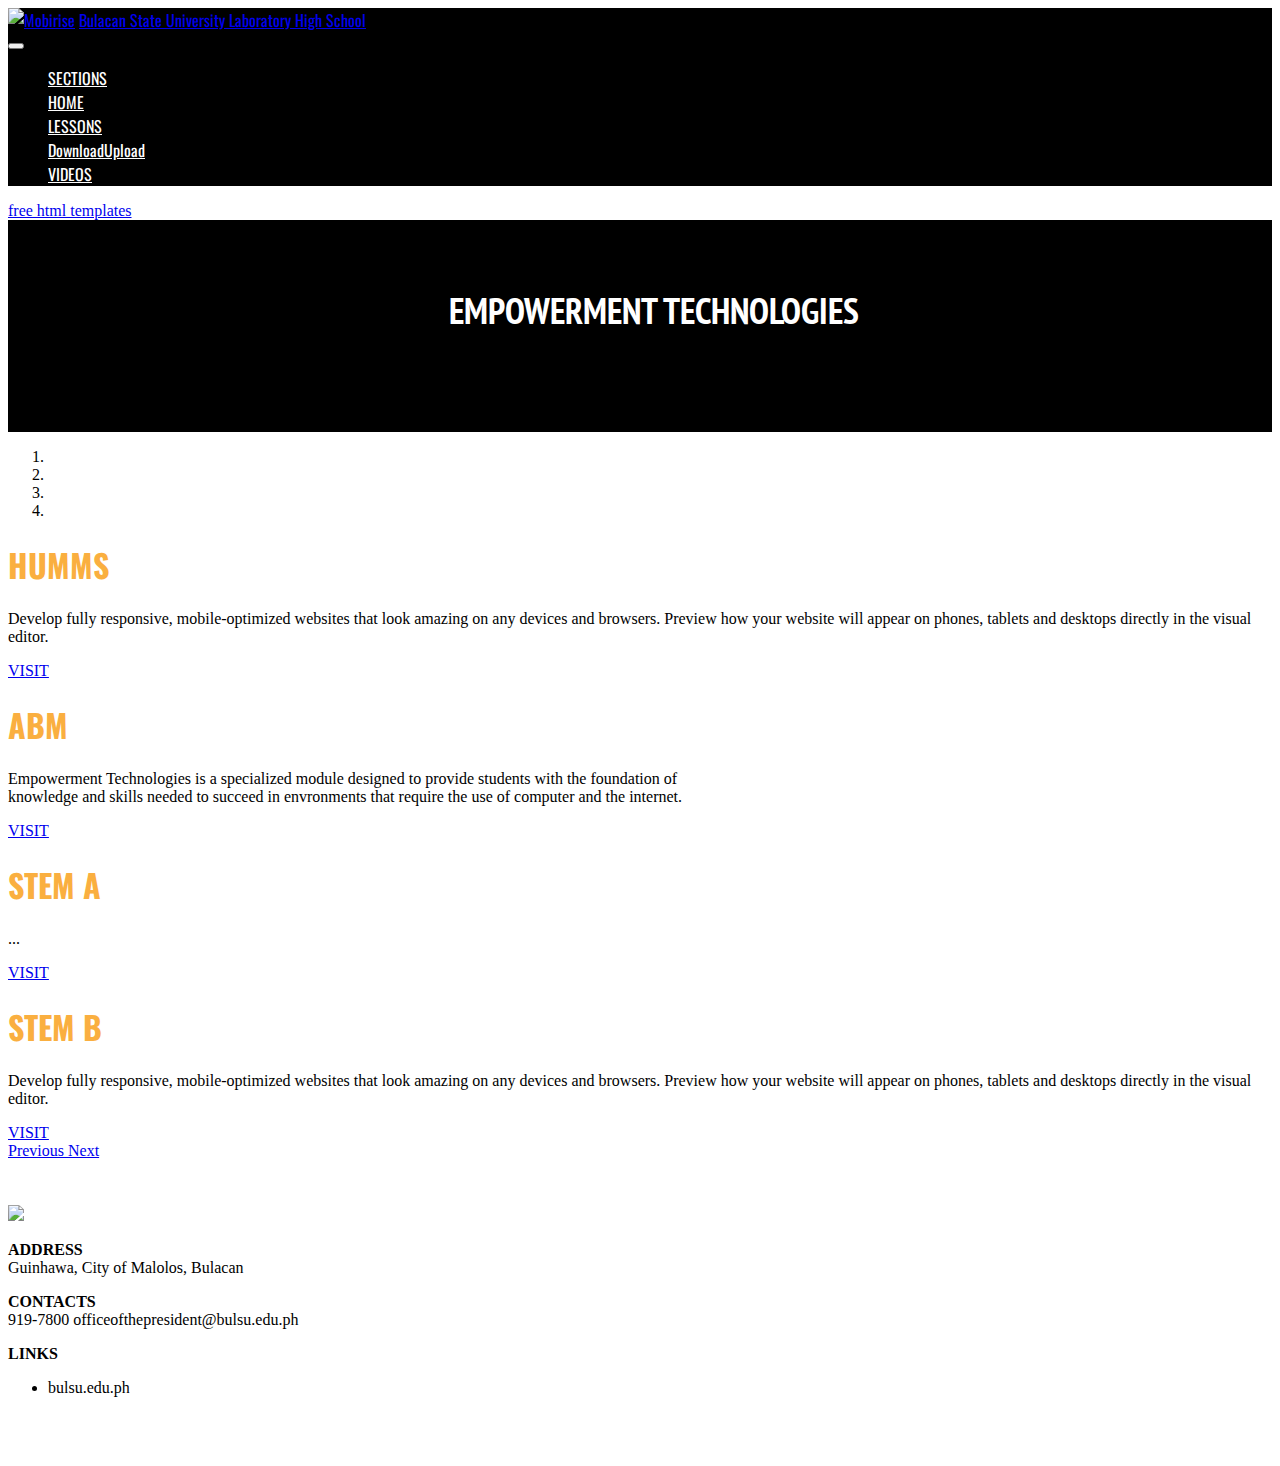
==== index.html @ 4edf2caa "create github pages" ====
<!DOCTYPE html>
<html >
<head>
  <!-- Site made with Mobirise Website Builder v4.8.1, https://mobirise.com -->
  <meta charset="UTF-8">
  <meta http-equiv="X-UA-Compatible" content="IE=edge">
  <meta name="generator" content="Mobirise v4.8.1, mobirise.com">
  <meta name="viewport" content="width=device-width, initial-scale=1, minimum-scale=1">
  <link rel="shortcut icon" href="assets/images/picture5-130x128.png" type="image/x-icon">
  <meta name="description" content="">
  <title>Home</title>
  <link rel="stylesheet" href="https://fonts.googleapis.com/css?family=Roboto:700,400&subset=cyrillic,latin,greek,vietnamese">
  <link rel="stylesheet" href="assets/web/assets/mobirise-icons/mobirise-icons.css">
  <link rel="stylesheet" href="assets/bootstrap/css/bootstrap.min.css">
  <link rel="stylesheet" href="assets/mobirise/css/style.css">
  <link rel="stylesheet" href="assets/dropdown-menu/style.css">
  <link rel="stylesheet" href="assets/mobirise-slider/style.css">
  <link rel="stylesheet" href="assets/mobirise/css/mbr-additional.css" type="text/css">
  
  
  
</head>
<body>
  <section id="dropdown-menu-2btn-1" data-rv-view="0">

    <nav class="navbar navbar-dropdown transparent navbar-fixed-top bg-color">

        <div class="container">

            <div class="navbar-brand">
                <a href="http://bulsu.edu.ph" class="navbar-logo"><img src="assets/images/picture5-130x128.png" alt="Mobirise"></a>
                <a class="text-white" href="index.html">Bulacan State University Laboratory High School</a>
            </div>

            <button class="navbar-toggler pull-xs-right hidden-md-up" type="button" data-toggle="collapse" data-target="#exCollapsingNavbar">
                <div class="hamburger-icon"></div>
            </button>

            <ul class="nav-dropdown collapse pull-xs-right navbar-toggleable-sm nav navbar-nav" id="exCollapsingNavbar"><li class="nav-item dropdown"><a class="nav-link link" href="page1.html" aria-expanded="false"><span class="mbri-menu mbr-iconfont mbr-iconfont-btn"></span>SECTIONS</a></li><li class="nav-item"><a class="nav-link link" href="index.html" aria-expanded="false"><span class="mbri-home mbr-iconfont mbr-iconfont-btn"></span>HOME</a></li><li class="nav-item dropdown"><a class="nav-link link dropdown-toggle" href="https://mobirise.com/" data-toggle="dropdown-submenu" aria-expanded="false"><span class="mbri-down mbr-iconfont mbr-iconfont-btn"></span>LESSONS</a><div class="dropdown-menu"><a class="dropdown-item" href="page6.html">Download</a><a class="dropdown-item" href="https://mobirise.com/" aria-expanded="false"></a><a class="dropdown-item" href="https://mobirise.com/" aria-expanded="false"></a><a class="dropdown-item" href="page7.html" aria-expanded="true">Upload</a></div></li><li class="nav-item"><a class="nav-link link" href="index.html" aria-expanded="false"><span class="mbri-desktop mbr-iconfont mbr-iconfont-btn"></span>VIDEOS</a></li></ul>

        </div>

    </nav>

</section>

<section class="engine"><a href="https://mobiri.se/v">free html templates</a></section><section class="mbr-section mbr-section--relative mbr-section--fixed-size mbr-after-navbar" id="content5-28" data-rv-view="2" style="background-color: rgb(0, 0, 0);">
    
    <div class="mbr-section__container container mbr-section__container--isolated" style="padding-top: 31px; padding-bottom: 62px;">
        <div class="mbr-header mbr-header--wysiwyg row">
            <div class="col-sm-8 col-sm-offset-2">
                <h3 class="mbr-header__text">&nbsp; &nbsp; EMPOWERMENT TECHNOLOGIES</h3>
                
            </div>
        </div>
    </div>
    
    
</section>

<section class="mbr-slider mbr-section mbr-section--no-padding carousel slide" data-ride="carousel" data-wrap="true" data-interval="5000" id="slider-2" data-rv-view="5" style="background-color: rgb(255, 255, 255);">
    <div class="mbr-section__container">
        <div>
            <ol class="carousel-indicators">
                <li data-app-prevent-settings="" data-target="#slider-2" class="active" data-slide-to="0"></li><li data-app-prevent-settings="" data-target="#slider-2" data-slide-to="1"></li><li data-app-prevent-settings="" data-target="#slider-2" data-slide-to="2"></li><li data-app-prevent-settings="" data-target="#slider-2" data-slide-to="3"></li>
            </ol>
            <div class="carousel-inner" role="listbox">
                <div class="mbr-box mbr-section mbr-section--relative mbr-section--fixed-size mbr-section--bg-adapted item dark center mbr-section--full-height active" style="background-image: url(assets/images/microprocessor-chip-in-circuit-board-85757306-596fa28e6f53ba0011f9135c-768x576.jpg);">
                    <div class="mbr-box__magnet mbr-box__magnet--center-right mbr-box__magnet--sm-padding">
                    <div class="mbr-overlay"></div>                        
                        <div class=" container">
                            
                            <div class="row">
                                <div class=" col-md-6 col-md-offset-5">  

                                <div class="mbr-hero">
                                    <h1 class="mbr-hero__text">HUMMS</h1>

                                    <p class="mbr-hero__subtext">Develop fully responsive, mobile-optimized websites that look amazing on any devices and browsers. Preview how your website will appear on phones, tablets and desktops directly in the visual editor.</p>
                                </div>
                                <div class="mbr-buttons btn-inverse mbr-buttons--left mbr-buttons--right"><a class="mbr-buttons__btn btn btn-lg btn-danger" href="page1.html">VISIT</a> </div>
                                </div>
                            </div>
                        </div>
                    </div>
                </div><div class="mbr-box mbr-section mbr-section--relative mbr-section--fixed-size mbr-section--bg-adapted item dark center mbr-section--full-height" style="background-image: url(assets/images/mbr-1920x1280.jpg);">
                    <div class="mbr-box__magnet mbr-box__magnet--center-left mbr-box__magnet--sm-padding">
                    <div class="mbr-overlay"></div>                        
                        <div class=" container">
                            
                            <div class="row">
                                <div class=" col-md-offset-1 col-md-6">  

                                <div class="mbr-hero">
                                    <h1 class="mbr-hero__text">ABM</h1>

                                    <p class="mbr-hero__subtext">Empowerment Technologies is a specialized module designed to provide students with the foundation of <br>knowledge and skills needed to succeed in envronments that require the use of computer and the internet.</p>
                                </div>
                                <div class="mbr-buttons btn-inverse mbr-buttons--left"><a class="mbr-buttons__btn btn btn-lg btn-danger" href="page6.html">VISIT</a> </div>
                                </div>
                            </div>
                        </div>
                    </div>
                </div><div class="mbr-box mbr-section mbr-section--relative mbr-section--fixed-size mbr-section--bg-adapted item dark center mbr-section--full-height" style="background-image: url(assets/images/mbr-1-1920x1920.jpg);">
                    <div class="mbr-box__magnet mbr-box__magnet--center-center mbr-box__magnet--sm-padding">
                    <div class="mbr-overlay"></div>                        
                        <div class=" container">
                            
                            <div class="row">
                                <div class=" col-md-8 col-md-offset-2">  

                                <div class="mbr-hero">
                                    <h1 class="mbr-hero__text">STEM A</h1>

                                    <p class="mbr-hero__subtext">...</p>
                                </div>
                                <div class="mbr-buttons btn-inverse mbr-buttons--center"><a class="mbr-buttons__btn btn btn-lg btn-danger" href="https://mobirise.com">VISIT</a> </div>
                                </div>
                            </div>
                        </div>
                    </div>
                </div><div class="mbr-box mbr-section mbr-section--relative mbr-section--fixed-size mbr-section--bg-adapted item dark center mbr-section--full-height" style="background-image: url(assets/images/img1-1534x812.jpg);">
                    <div class="mbr-box__magnet mbr-box__magnet--center-right mbr-box__magnet--sm-padding">
                    <div class="mbr-overlay"></div>                        
                        <div class=" container">
                            
                            <div class="row">
                                <div class=" col-md-6 col-md-offset-5">  

                                <div class="mbr-hero">
                                    <h1 class="mbr-hero__text">STEM B</h1>

                                    <p class="mbr-hero__subtext">Develop fully responsive, mobile-optimized websites that look amazing on any devices and browsers. Preview how your website will appear on phones, tablets and desktops directly in the visual editor.</p>
                                </div>
                                <div class="mbr-buttons btn-inverse mbr-buttons--left mbr-buttons--right"><a class="mbr-buttons__btn btn btn-lg btn-danger" href="page1.html">VISIT</a> </div>
                                </div>
                            </div>
                        </div>
                    </div>
                </div>
            </div>
            
            <a data-app-prevent-settings="" class="left carousel-control" role="button" data-slide="prev" href="#slider-2">
                <span class="glyphicon glyphicon-menu-left" aria-hidden="true"></span>
                <span class="sr-only">Previous</span>
            </a>
            <a data-app-prevent-settings="" class="right carousel-control" role="button" data-slide="next" href="#slider-2">
                <span class="glyphicon glyphicon-menu-right" aria-hidden="true"></span>
                <span class="sr-only">Next</span>
            </a>
        </div>
    </div>
</section>

<section class="mbr-section mbr-section--relative mbr-section--fixed-size mbr-parallax-background" id="contacts1-m" data-rv-view="20" style="background-image: url(assets/images/computer-hd-wallpaper-hd-full-size-download-3d-1920x1200.jpg);">
    <div class="mbr-overlay" style="background-color: rgb(0, 0, 0); opacity: 0;"></div>
    <div class="mbr-section__container container">
        <div class="mbr-contacts mbr-contacts--wysiwyg row" style="padding-top: 45px; padding-bottom: 45px;">
            <div class="col-sm-4">
                <div><img src="assets/images/picture5-168x166.png" class="mbr-contacts__img mbr-contacts__img--left"></div>
            </div>
            <div class="col-sm-8">
                <div class="row">
                    <div class="col-sm-4">
                        <p class="mbr-contacts__text"><strong>ADDRESS</strong><br>Guinhawa, City of Malolos, Bulacan<br></p>
                    </div>
                    <div class="col-sm-4">
                        <p class="mbr-contacts__text"><strong>CONTACTS</strong><br>919-7800    officeofthepresident@bulsu.edu.ph<br></p>
                    </div>
                    <div class="col-sm-4"><p class="mbr-contacts__text"><strong>LINKS</strong></p><ul class="mbr-contacts__list"><li>bulsu.edu.ph</li></ul></div>
                </div>
            </div>
        </div>
    </div>
</section>


  <script src="assets/web/assets/jquery/jquery.min.js"></script>
  <script src="assets/bootstrap/js/bootstrap.min.js"></script>
  <script src="assets/smooth-scroll/smooth-scroll.js"></script>
  <script src="assets/bootstrap-carousel-swipe/bootstrap-carousel-swipe.js"></script>
  <script src="assets/jarallax/jarallax.js"></script>
  <script src="assets/mobirise/js/script.js"></script>
  <script src="assets/dropdown-menu/script.js"></script>
  
  
</body>
</html>
---- assets/mobirise/css/mbr-additional.css ----
@import url(https://fonts.googleapis.com/css?family=Oswald:400,300,700);
@import url(https://fonts.googleapis.com/css?family=PT+Sans+Narrow:400,700);
@import url(https://fonts.googleapis.com/css?family=Yanone+Kaffeesatz:400,300,700);




#dropdown-menu-2btn-1 .hide-buttons [data-button] {
  display: none !important;
}
#dropdown-menu-2btn-1 .navbar-brand a {
  font-family: 'Oswald', sans-serif;
}
#dropdown-menu-2btn-1 .nav .link,
#dropdown-menu-2btn-1 .dropdown-item {
  font-size: 1em;
  color: #ffffff;
  font-family: 'Oswald', sans-serif;
}
#dropdown-menu-2btn-1 .navbar,
#dropdown-menu-2btn-1 .dropdown-menu {
  background: #000000;
}
#dropdown-menu-2btn-1 .dropdown-menu .dropdown-toggle[aria-expanded="true"],
#dropdown-menu-2btn-1 .dropdown-menu a:hover,
#dropdown-menu-2btn-1 .dropdown-menu a:focus {
  background: #000000;
}
#dropdown-menu-2btn-1 .navbar-toggler {
  color: #ffffff;
}
#content5-28 .mbr-header .mbr-header__text {
  text-align: center;
  color: #ffffff;
  font-family: 'PT Sans Narrow', sans-serif;
  font-size: 36px;
}
#content5-28 .mbr-header .mbr-header__subtext {
  text-align: center;
  color: #fff;
}
#content5-28 .mbr-article {
  color: #fff;
}
#slider-2 H1 {
  color: #faaf40;
  font-family: 'Oswald', sans-serif;
}



#dropdown-menu-2btn-b .hide-buttons [data-button] {
  display: none !important;
}
#dropdown-menu-2btn-b .navbar-brand a {
  font-family: 'Oswald', sans-serif;
}
#dropdown-menu-2btn-b .nav .link,
#dropdown-menu-2btn-b .dropdown-item {
  font-size: 1em;
  color: #ffffff;
  font-family: 'Oswald', sans-serif;
}
#dropdown-menu-2btn-b .navbar,
#dropdown-menu-2btn-b .dropdown-menu {
  background: #000000;
}
#dropdown-menu-2btn-b .dropdown-menu .dropdown-toggle[aria-expanded="true"],
#dropdown-menu-2btn-b .dropdown-menu a:hover,
#dropdown-menu-2btn-b .dropdown-menu a:focus {
  background: #000000;
}
#dropdown-menu-2btn-b .navbar-toggler {
  color: #ffffff;
}
#content5-2a .mbr-header .mbr-header__text {
  text-align: center;
  color: #ffffff;
  font-family: 'PT Sans Narrow', sans-serif;
  font-size: 32px;
}
#content5-2a .mbr-header .mbr-header__subtext {
  text-align: center;
  color: #fff;
}
#content5-2a .mbr-article {
  color: #fff;
}
#content5-2a .mbr-header .mbr-header__text I {
  font-size: 36px;
}
#slider-25 H1 {
  color: #fac51c;
  font-size: 32px;
}
#slider-25 P {
  font-size: 17px;
}



#dropdown-menu-2btn-g .hide-buttons [data-button] {
  display: none !important;
}
#dropdown-menu-2btn-g .navbar-brand a {
  font-family: 'Oswald', sans-serif;
}
#dropdown-menu-2btn-g .nav .link,
#dropdown-menu-2btn-g .dropdown-item {
  font-size: 1em;
  color: #ffffff;
  font-family: 'Oswald', sans-serif;
}
#dropdown-menu-2btn-g .navbar,
#dropdown-menu-2btn-g .dropdown-menu {
  background: #000000;
}
#dropdown-menu-2btn-g .dropdown-menu .dropdown-toggle[aria-expanded="true"],
#dropdown-menu-2btn-g .dropdown-menu a:hover,
#dropdown-menu-2btn-g .dropdown-menu a:focus {
  background: #000000;
}
#dropdown-menu-2btn-g .navbar-toggler {
  color: #ffffff;
}
#content5-2e .mbr-header .mbr-header__text {
  text-align: center;
  color: #fff;
  font-size: 60px;
  font-family: 'Yanone Kaffeesatz', sans-serif;
}
#content5-2e .mbr-header .mbr-header__subtext {
  text-align: center;
  color: #fff;
}
#content5-2e .mbr-article {
  color: #fff;
}



#dropdown-menu-2btn-t .hide-buttons [data-button] {
  display: none !important;
}
#dropdown-menu-2btn-t .navbar-brand a {
  font-family: 'Oswald', sans-serif;
}
#dropdown-menu-2btn-t .nav .link,
#dropdown-menu-2btn-t .dropdown-item {
  font-size: 1em;
  color: #ffffff;
  font-family: 'Oswald', sans-serif;
}
#dropdown-menu-2btn-t .navbar,
#dropdown-menu-2btn-t .dropdown-menu {
  background: #000000;
}
#dropdown-menu-2btn-t .dropdown-menu .dropdown-toggle[aria-expanded="true"],
#dropdown-menu-2btn-t .dropdown-menu a:hover,
#dropdown-menu-2btn-t .dropdown-menu a:focus {
  background: #000000;
}
#dropdown-menu-2btn-t .navbar-toggler {
  color: #ffffff;
}
#content5-23 .mbr-header .mbr-header__text {
  text-align: center;
  color: #fff;
  font-size: 60px;
  font-family: 'Yanone Kaffeesatz', sans-serif;
}
#content5-23 .mbr-header .mbr-header__subtext {
  text-align: center;
  color: #fff;
}
#content5-23 .mbr-article {
  color: #fff;
}



#dropdown-menu-2btn-x .hide-buttons [data-button] {
  display: none !important;
}
#dropdown-menu-2btn-x .navbar-brand a {
  font-family: 'Oswald', sans-serif;
}
#dropdown-menu-2btn-x .nav .link,
#dropdown-menu-2btn-x .dropdown-item {
  font-size: 1em;
  color: #ffffff;
  font-family: 'Oswald', sans-serif;
}
#dropdown-menu-2btn-x .navbar,
#dropdown-menu-2btn-x .dropdown-menu {
  background: #000000;
}
#dropdown-menu-2btn-x .dropdown-menu .dropdown-toggle[aria-expanded="true"],
#dropdown-menu-2btn-x .dropdown-menu a:hover,
#dropdown-menu-2btn-x .dropdown-menu a:focus {
  background: #000000;
}
#dropdown-menu-2btn-x .navbar-toggler {
  color: #ffffff;
}
#content5-20 .mbr-header .mbr-header__text {
  text-align: center;
  color: #fff;
  font-size: 60px;
  font-family: 'Yanone Kaffeesatz', sans-serif;
}
#content5-20 .mbr-header .mbr-header__subtext {
  text-align: center;
  color: #fff;
}
#content5-20 .mbr-article {
  color: #fff;
}



#dropdown-menu-2btn-11 .hide-buttons [data-button] {
  display: none !important;
}
#dropdown-menu-2btn-11 .navbar-brand a {
  font-family: 'Oswald', sans-serif;
}
#dropdown-menu-2btn-11 .nav .link,
#dropdown-menu-2btn-11 .dropdown-item {
  font-size: 1em;
  color: #ffffff;
  font-family: 'Oswald', sans-serif;
}
#dropdown-menu-2btn-11 .navbar,
#dropdown-menu-2btn-11 .dropdown-menu {
  background: #000000;
}
#dropdown-menu-2btn-11 .dropdown-menu .dropdown-toggle[aria-expanded="true"],
#dropdown-menu-2btn-11 .dropdown-menu a:hover,
#dropdown-menu-2btn-11 .dropdown-menu a:focus {
  background: #000000;
}
#dropdown-menu-2btn-11 .navbar-toggler {
  color: #ffffff;
}
#content5-24 .mbr-header .mbr-header__text {
  text-align: center;
  color: #fff;
  font-size: 60px;
  font-family: 'Yanone Kaffeesatz', sans-serif;
}
#content5-24 .mbr-header .mbr-header__subtext {
  text-align: center;
  color: #fff;
}
#content5-24 .mbr-article {
  color: #fff;
}



#dropdown-menu-2btn-1s .hide-buttons [data-button] {
  display: none !important;
}
#dropdown-menu-2btn-1s .navbar-brand a {
  font-family: 'Oswald', sans-serif;
}
#dropdown-menu-2btn-1s .nav .link,
#dropdown-menu-2btn-1s .dropdown-item {
  font-size: 1em;
  color: #ffffff;
  font-family: 'Oswald', sans-serif;
}
#dropdown-menu-2btn-1s .navbar,
#dropdown-menu-2btn-1s .dropdown-menu {
  background: #000000;
}
#dropdown-menu-2btn-1s .dropdown-menu .dropdown-toggle[aria-expanded="true"],
#dropdown-menu-2btn-1s .dropdown-menu a:hover,
#dropdown-menu-2btn-1s .dropdown-menu a:focus {
  background: #000000;
}
#dropdown-menu-2btn-1s .navbar-toggler {
  color: #ffffff;
}
#msg-box2-1z .mbr-header .mbr-header__text {
  color: #ffffff;
  font-family: 'Yanone Kaffeesatz', sans-serif;
  text-align: left;
  font-size: 48px;
}
#msg-box2-1z .mbr-article {
  color: #252525;
}
#features1-1u .mbr-section__col .mbr-header__text {
  color: #ffffff;
}
#features1-1u P {
  color: #ffffff;
}
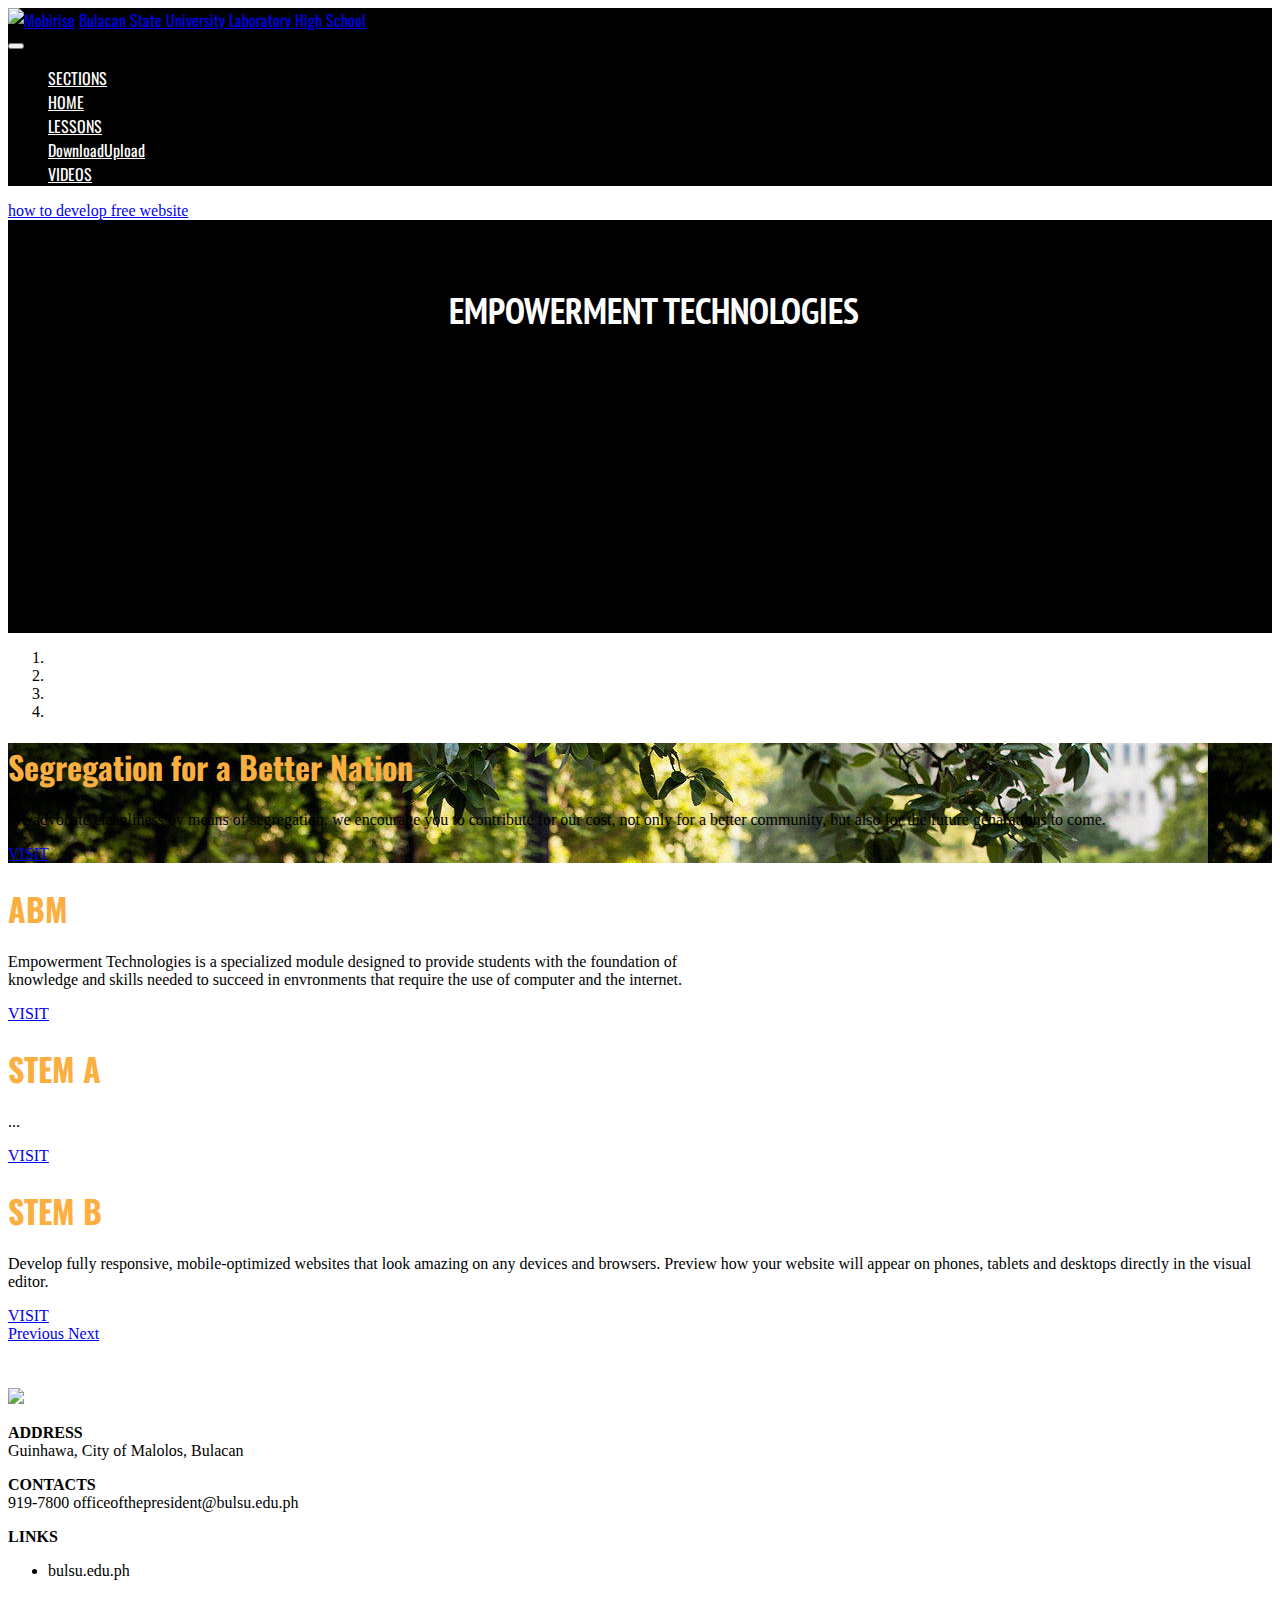
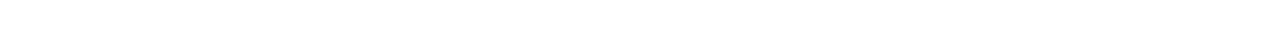
==== commit c62b09e2: "create github pages" ====
--- a/index.html
+++ b/index.html
@@ -36,7 +36,7 @@
                 <div class="hamburger-icon"></div>
             </button>
 
-            <ul class="nav-dropdown collapse pull-xs-right navbar-toggleable-sm nav navbar-nav" id="exCollapsingNavbar"><li class="nav-item dropdown"><a class="nav-link link" href="page1.html" aria-expanded="false"><span class="mbri-menu mbr-iconfont mbr-iconfont-btn"></span>SECTIONS</a></li><li class="nav-item"><a class="nav-link link" href="index.html" aria-expanded="false"><span class="mbri-home mbr-iconfont mbr-iconfont-btn"></span>HOME</a></li><li class="nav-item dropdown"><a class="nav-link link dropdown-toggle" href="https://mobirise.com/" data-toggle="dropdown-submenu" aria-expanded="false"><span class="mbri-down mbr-iconfont mbr-iconfont-btn"></span>LESSONS</a><div class="dropdown-menu"><a class="dropdown-item" href="page6.html">Download</a><a class="dropdown-item" href="https://mobirise.com/" aria-expanded="false"></a><a class="dropdown-item" href="https://mobirise.com/" aria-expanded="false"></a><a class="dropdown-item" href="page7.html" aria-expanded="true">Upload</a></div></li><li class="nav-item"><a class="nav-link link" href="index.html" aria-expanded="false"><span class="mbri-desktop mbr-iconfont mbr-iconfont-btn"></span>VIDEOS</a></li></ul>
+            <ul class="nav-dropdown collapse pull-xs-right navbar-toggleable-sm nav navbar-nav" id="exCollapsingNavbar"><li class="nav-item dropdown"><a class="nav-link link" href="page1.html" aria-expanded="false"><span class="mbri-menu mbr-iconfont mbr-iconfont-btn"></span>SECTIONS</a></li><li class="nav-item"><a class="nav-link link" href="index.html" aria-expanded="false"><span class="mbri-home mbr-iconfont mbr-iconfont-btn"></span>HOME</a></li><li class="nav-item dropdown open"><a class="nav-link link dropdown-toggle" href="https://mobirise.com/" data-toggle="dropdown-submenu" aria-expanded="true"><span class="mbri-down mbr-iconfont mbr-iconfont-btn"></span>LESSONS</a><div class="dropdown-menu"><a class="dropdown-item" href="page6.html">Download</a><a class="dropdown-item" href="https://mobirise.com/" aria-expanded="false"></a><a class="dropdown-item" href="https://mobirise.com/" aria-expanded="false"></a><a class="dropdown-item" href="page7.html" aria-expanded="false">Upload</a></div></li><li class="nav-item"><a class="nav-link link" href="index.html" aria-expanded="false"><span class="mbri-desktop mbr-iconfont mbr-iconfont-btn"></span>VIDEOS</a></li></ul>
 
         </div>
 
@@ -44,7 +44,7 @@
 
 </section>
 
-<section class="engine"><a href="https://mobiri.se/v">free html templates</a></section><section class="mbr-section mbr-section--relative mbr-section--fixed-size mbr-after-navbar" id="content5-28" data-rv-view="2" style="background-color: rgb(0, 0, 0);">
+<section class="engine"><a href="https://mobiri.se/k">how to develop free website</a></section><section class="mbr-section mbr-section--relative mbr-section--fixed-size mbr-after-navbar" id="content5-28" data-rv-view="2" style="background-color: rgb(0, 0, 0);">
     
     <div class="mbr-section__container container mbr-section__container--isolated" style="padding-top: 31px; padding-bottom: 62px;">
         <div class="mbr-header mbr-header--wysiwyg row">
@@ -58,14 +58,38 @@
     
 </section>
 
-<section class="mbr-slider mbr-section mbr-section--no-padding carousel slide" data-ride="carousel" data-wrap="true" data-interval="5000" id="slider-2" data-rv-view="5" style="background-color: rgb(255, 255, 255);">
+<section class="mbr-section mbr-section--relative mbr-section--short-paddings" id="msg-box2-2m" data-rv-view="5" style="background-color: rgb(0, 0, 0);">
+
+    
+
+    <div class="mbr-section__container mbr-section__container--isolated container" style="padding-top: 60px; padding-bottom: 60px;">
+        <div class="row">
+            <div class="mbr-box mbr-box--fixed mbr-box--adapted">
+                <div class="mbr-box__magnet mbr-box__magnet--top-left mbr-section__left col-sm-8">
+                    <div class="mbr-section__container">
+                        <div class="mbr-header mbr-header--auto-align mbr-header--wysiwyg">
+                            <h3 class="mbr-header__text">ANNOUNCEMENT:<br>Grades will not be recorded until you published your website on Github.</h3>
+                        </div>
+                    </div>
+                    
+                </div>
+                <div class="mbr-box__magnet mbr-box__magnet--top-left mbr-section__right col-sm-4">
+                    
+                </div>
+            </div>
+        </div>
+    </div>
+
+</section>
+
+<section class="mbr-slider mbr-section mbr-section--no-padding carousel slide" data-ride="carousel" data-wrap="true" data-interval="5000" id="slider-2" data-rv-view="8" style="background-color: rgb(255, 255, 255);">
     <div class="mbr-section__container">
         <div>
             <ol class="carousel-indicators">
                 <li data-app-prevent-settings="" data-target="#slider-2" class="active" data-slide-to="0"></li><li data-app-prevent-settings="" data-target="#slider-2" data-slide-to="1"></li><li data-app-prevent-settings="" data-target="#slider-2" data-slide-to="2"></li><li data-app-prevent-settings="" data-target="#slider-2" data-slide-to="3"></li>
             </ol>
             <div class="carousel-inner" role="listbox">
-                <div class="mbr-box mbr-section mbr-section--relative mbr-section--fixed-size mbr-section--bg-adapted item dark center mbr-section--full-height active" style="background-image: url(assets/images/microprocessor-chip-in-circuit-board-85757306-596fa28e6f53ba0011f9135c-768x576.jpg);">
+                <div class="mbr-box mbr-section mbr-section--relative mbr-section--fixed-size mbr-section--bg-adapted item dark center mbr-section--full-height active" style="background-image: url(assets/images/cover-1200x800.jpg);">
                     <div class="mbr-box__magnet mbr-box__magnet--center-right mbr-box__magnet--sm-padding">
                     <div class="mbr-overlay"></div>                        
                         <div class=" container">
@@ -74,11 +98,11 @@
                                 <div class=" col-md-6 col-md-offset-5">  
 
                                 <div class="mbr-hero">
-                                    <h1 class="mbr-hero__text">HUMMS</h1>
-
-                                    <p class="mbr-hero__subtext">Develop fully responsive, mobile-optimized websites that look amazing on any devices and browsers. Preview how your website will appear on phones, tablets and desktops directly in the visual editor.</p>
-                                </div>
-                                <div class="mbr-buttons btn-inverse mbr-buttons--left mbr-buttons--right"><a class="mbr-buttons__btn btn btn-lg btn-danger" href="page1.html">VISIT</a> </div>
+                                    <h1 class="mbr-hero__text">Segregation for a Better Nation</h1>
+
+                                    <p class="mbr-hero__subtext">We advocate cleanliness by means of segregation, we encourage you to contribute for our cost, not only for a better community, but also for the future genarations to come.&nbsp;</p>
+                                </div>
+                                <div class="mbr-buttons btn-inverse mbr-buttons--left mbr-buttons--right"><a class="mbr-buttons__btn btn btn-lg btn-danger" href="https://scorrpy.github.io/">VISIT</a> </div>
                                 </div>
                             </div>
                         </div>
@@ -152,7 +176,7 @@
     </div>
 </section>
 
-<section class="mbr-section mbr-section--relative mbr-section--fixed-size mbr-parallax-background" id="contacts1-m" data-rv-view="20" style="background-image: url(assets/images/computer-hd-wallpaper-hd-full-size-download-3d-1920x1200.jpg);">
+<section class="mbr-section mbr-section--relative mbr-section--fixed-size mbr-parallax-background" id="contacts1-m" data-rv-view="23" style="background-image: url(assets/images/computer-hd-wallpaper-hd-full-size-download-3d-1920x1200.jpg);">
     <div class="mbr-overlay" style="background-color: rgb(0, 0, 0); opacity: 0;"></div>
     <div class="mbr-section__container container">
         <div class="mbr-contacts mbr-contacts--wysiwyg row" style="padding-top: 45px; padding-bottom: 45px;">
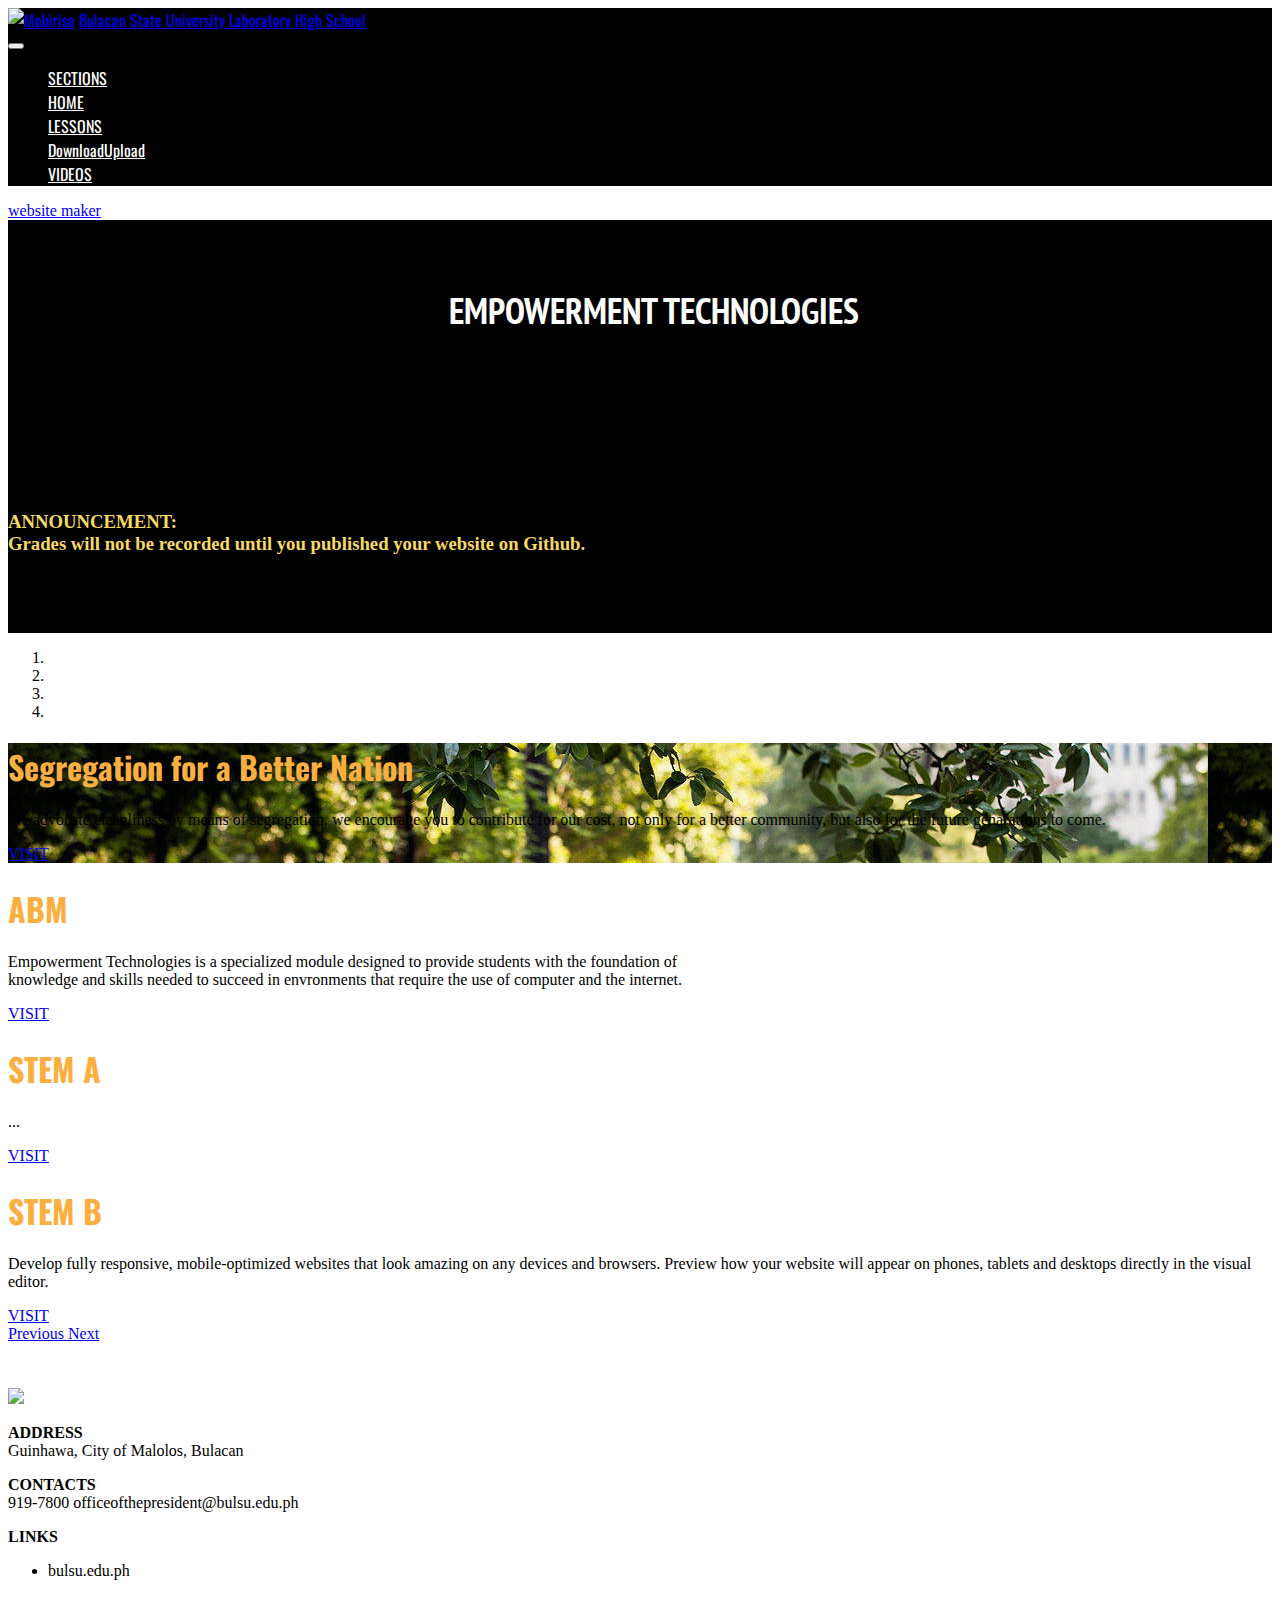
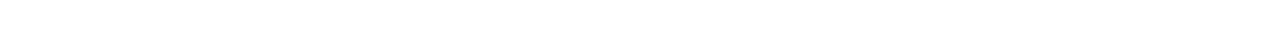
==== commit 944ac2a2: "create github pages" ====
--- a/index.html
+++ b/index.html
@@ -44,7 +44,7 @@
 
 </section>
 
-<section class="engine"><a href="https://mobiri.se/k">how to develop free website</a></section><section class="mbr-section mbr-section--relative mbr-section--fixed-size mbr-after-navbar" id="content5-28" data-rv-view="2" style="background-color: rgb(0, 0, 0);">
+<section class="engine"><a href="https://mobiri.se/d">website maker</a></section><section class="mbr-section mbr-section--relative mbr-section--fixed-size mbr-after-navbar" id="content5-28" data-rv-view="7" style="background-color: rgb(0, 0, 0);">
     
     <div class="mbr-section__container container mbr-section__container--isolated" style="padding-top: 31px; padding-bottom: 62px;">
         <div class="mbr-header mbr-header--wysiwyg row">
@@ -58,7 +58,7 @@
     
 </section>
 
-<section class="mbr-section mbr-section--relative mbr-section--short-paddings" id="msg-box2-2m" data-rv-view="5" style="background-color: rgb(0, 0, 0);">
+<section class="mbr-section mbr-section--relative mbr-section--short-paddings" id="msg-box2-2m" data-rv-view="2" style="background-color: rgb(0, 0, 0);">
 
     
 
@@ -82,7 +82,7 @@
 
 </section>
 
-<section class="mbr-slider mbr-section mbr-section--no-padding carousel slide" data-ride="carousel" data-wrap="true" data-interval="5000" id="slider-2" data-rv-view="8" style="background-color: rgb(255, 255, 255);">
+<section class="mbr-slider mbr-section mbr-section--no-padding carousel slide" data-ride="carousel" data-wrap="true" data-interval="5000" id="slider-2" data-rv-view="10" style="background-color: rgb(255, 255, 255);">
     <div class="mbr-section__container">
         <div>
             <ol class="carousel-indicators">
@@ -176,7 +176,7 @@
     </div>
 </section>
 
-<section class="mbr-section mbr-section--relative mbr-section--fixed-size mbr-parallax-background" id="contacts1-m" data-rv-view="23" style="background-image: url(assets/images/computer-hd-wallpaper-hd-full-size-download-3d-1920x1200.jpg);">
+<section class="mbr-section mbr-section--relative mbr-section--fixed-size mbr-parallax-background" id="contacts1-m" data-rv-view="5" style="background-image: url(assets/images/computer-hd-wallpaper-hd-full-size-download-3d-1920x1200.jpg);">
     <div class="mbr-overlay" style="background-color: rgb(0, 0, 0); opacity: 0;"></div>
     <div class="mbr-section__container container">
         <div class="mbr-contacts mbr-contacts--wysiwyg row" style="padding-top: 45px; padding-bottom: 45px;">
--- a/assets/mobirise/css/mbr-additional.css
+++ b/assets/mobirise/css/mbr-additional.css
@@ -42,6 +42,12 @@
 #content5-28 .mbr-article {
   color: #fff;
 }
+#msg-box2-2m .mbr-header .mbr-header__text {
+  color: #f7da64;
+}
+#msg-box2-2m .mbr-article {
+  color: #252525;
+}
 #slider-2 H1 {
   color: #faaf40;
   font-family: 'Oswald', sans-serif;
@@ -216,6 +222,12 @@
 #content5-20 .mbr-article {
   color: #fff;
 }
+#features1-1f .mbr-section__col .mbr-header__text {
+  font-size: 24px;
+}
+#features1-1g .mbr-section__col .mbr-header__text {
+  font-size: 24px;
+}
 
 
 
@@ -298,3 +310,48 @@
 #features1-1u P {
   color: #ffffff;
 }
+
+
+
+#dropdown-menu-2btn-2f .hide-buttons [data-button] {
+  display: none !important;
+}
+#dropdown-menu-2btn-2f .navbar-brand a {
+  font-family: 'Oswald', sans-serif;
+}
+#dropdown-menu-2btn-2f .nav .link,
+#dropdown-menu-2btn-2f .dropdown-item {
+  font-size: 1em;
+  color: #ffffff;
+  font-family: 'Oswald', sans-serif;
+}
+#dropdown-menu-2btn-2f .navbar,
+#dropdown-menu-2btn-2f .dropdown-menu {
+  background: #000000;
+}
+#dropdown-menu-2btn-2f .dropdown-menu .dropdown-toggle[aria-expanded="true"],
+#dropdown-menu-2btn-2f .dropdown-menu a:hover,
+#dropdown-menu-2btn-2f .dropdown-menu a:focus {
+  background: #000000;
+}
+#dropdown-menu-2btn-2f .navbar-toggler {
+  color: #ffffff;
+}
+#msg-box2-2k .mbr-header .mbr-header__text {
+  color: #ffffff;
+  font-family: 'Yanone Kaffeesatz', sans-serif;
+  text-align: left;
+  font-size: 48px;
+}
+#msg-box2-2k .mbr-article {
+  color: #252525;
+}
+#msg-box4-2j .mbr-header__text {
+  color: #ffffff;
+}
+#msg-box4-2j .mbr-header__subtext {
+  color: #ffffff;
+}
+#msg-box4-2j .mbr-article {
+  color: #ffffff;
+}
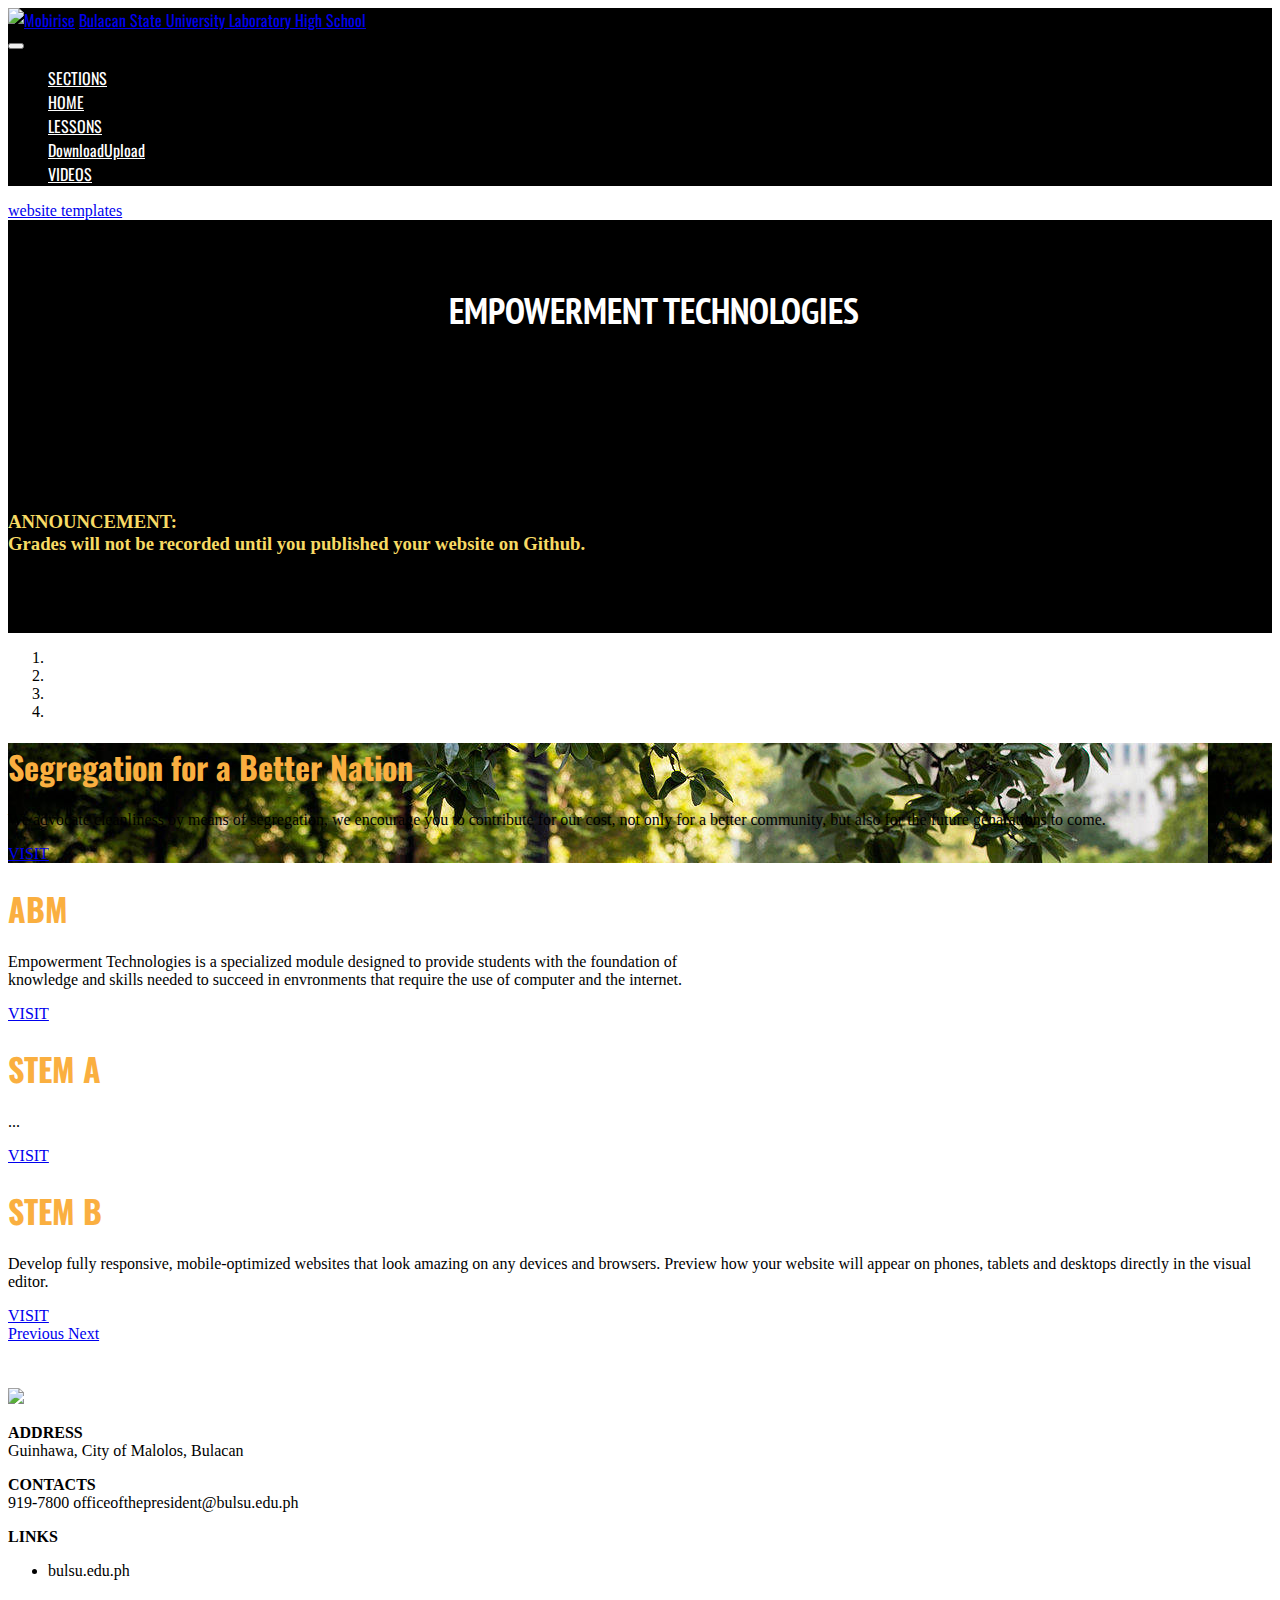
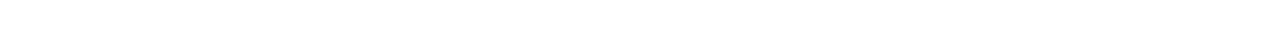
==== commit f3fc8a29: "create github pages" ====
--- a/index.html
+++ b/index.html
@@ -44,7 +44,7 @@
 
 </section>
 
-<section class="engine"><a href="https://mobiri.se/d">website maker</a></section><section class="mbr-section mbr-section--relative mbr-section--fixed-size mbr-after-navbar" id="content5-28" data-rv-view="7" style="background-color: rgb(0, 0, 0);">
+<section class="engine"><a href="https://mobiri.se/j">website templates</a></section><section class="mbr-section mbr-section--relative mbr-section--fixed-size mbr-after-navbar" id="content5-28" data-rv-view="2" style="background-color: rgb(0, 0, 0);">
     
     <div class="mbr-section__container container mbr-section__container--isolated" style="padding-top: 31px; padding-bottom: 62px;">
         <div class="mbr-header mbr-header--wysiwyg row">
@@ -58,7 +58,7 @@
     
 </section>
 
-<section class="mbr-section mbr-section--relative mbr-section--short-paddings" id="msg-box2-2m" data-rv-view="2" style="background-color: rgb(0, 0, 0);">
+<section class="mbr-section mbr-section--relative mbr-section--short-paddings" id="msg-box2-2m" data-rv-view="7" style="background-color: rgb(0, 0, 0);">
 
     
 
--- a/assets/mobirise/css/mbr-additional.css
+++ b/assets/mobirise/css/mbr-additional.css
@@ -268,6 +268,12 @@
 #content5-24 .mbr-article {
   color: #fff;
 }
+#features1-2o .mbr-section__col .mbr-header__text {
+  font-size: 24px;
+}
+#features1-2p .mbr-section__col .mbr-header__text {
+  font-size: 24px;
+}
 
 
 
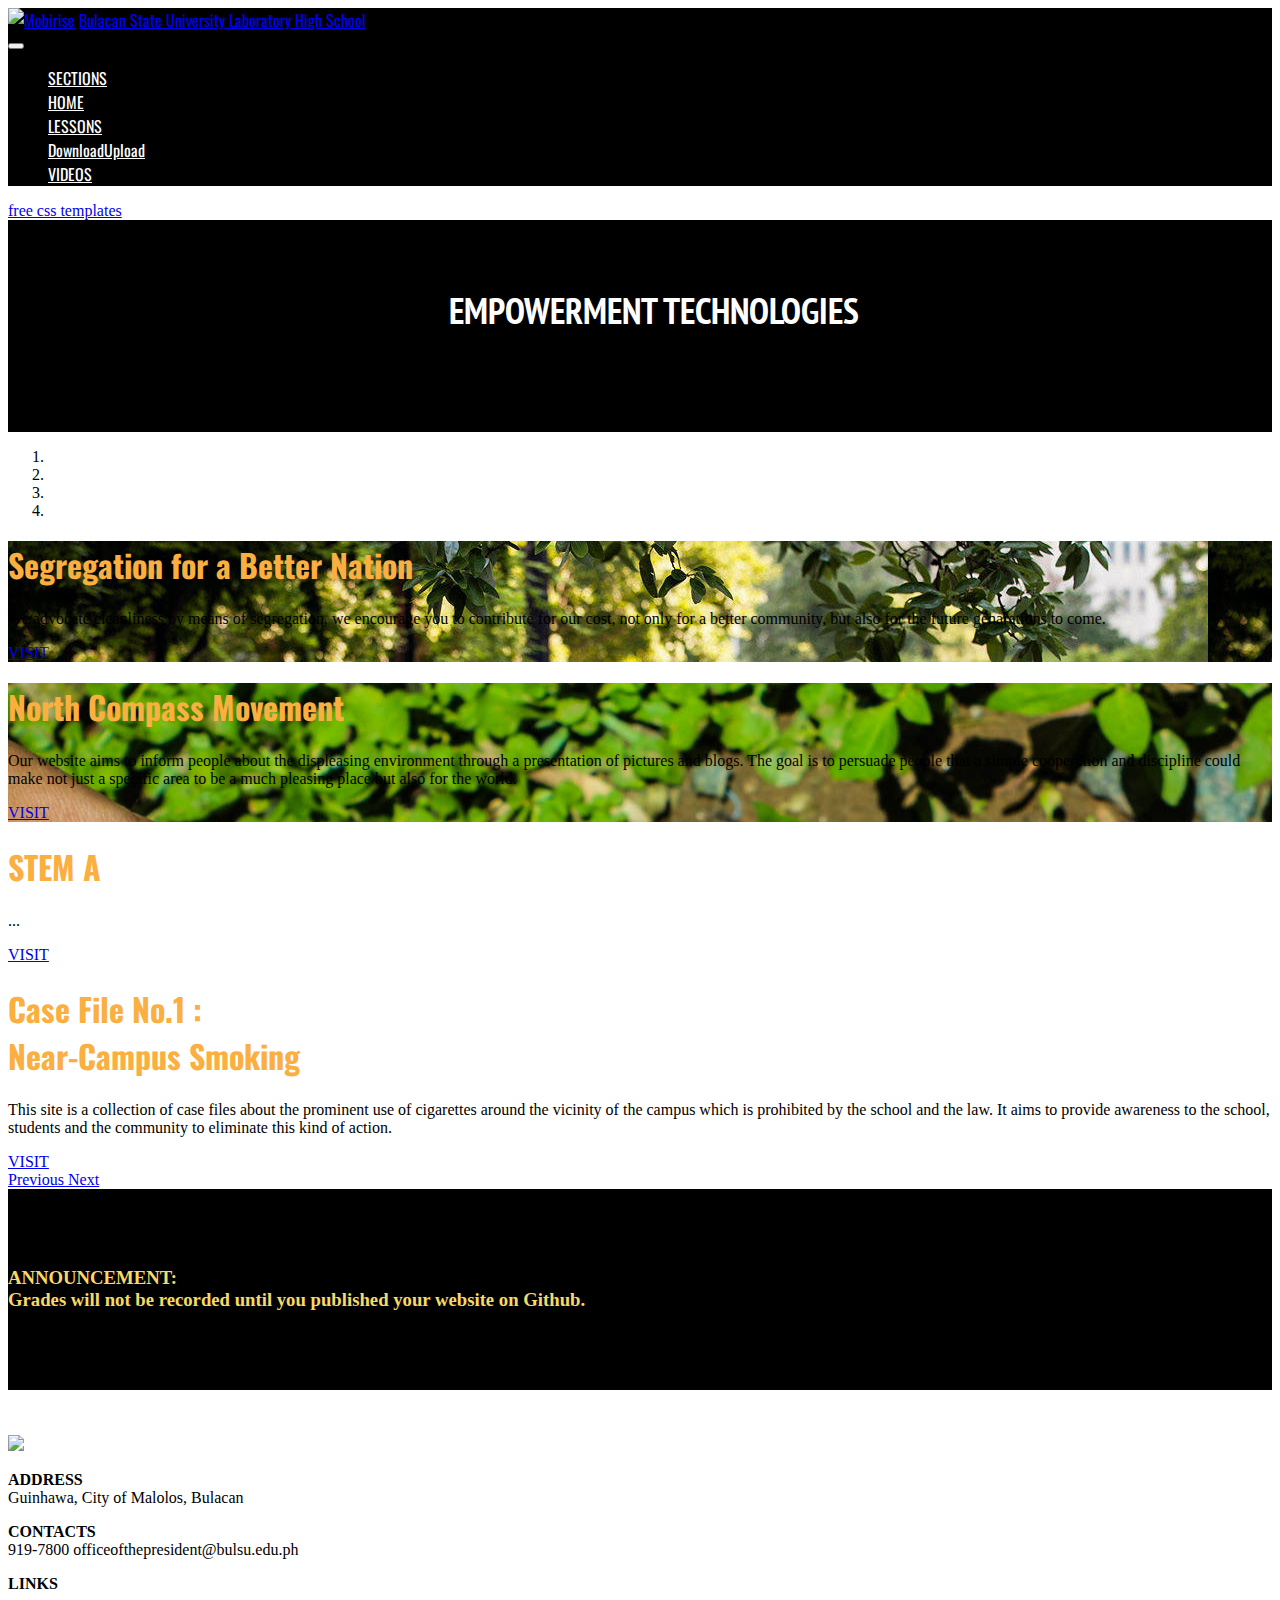
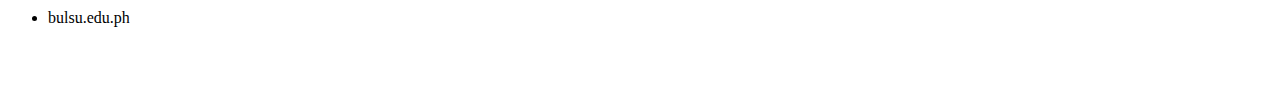
==== commit c09d252f: "create github pages" ====
--- a/index.html
+++ b/index.html
@@ -44,7 +44,7 @@
 
 </section>
 
-<section class="engine"><a href="https://mobiri.se/j">website templates</a></section><section class="mbr-section mbr-section--relative mbr-section--fixed-size mbr-after-navbar" id="content5-28" data-rv-view="2" style="background-color: rgb(0, 0, 0);">
+<section class="engine"><a href="https://mobiri.se/x">free css templates</a></section><section class="mbr-section mbr-section--relative mbr-section--fixed-size mbr-after-navbar" id="content5-28" data-rv-view="2" style="background-color: rgb(0, 0, 0);">
     
     <div class="mbr-section__container container mbr-section__container--isolated" style="padding-top: 31px; padding-bottom: 62px;">
         <div class="mbr-header mbr-header--wysiwyg row">
@@ -58,35 +58,11 @@
     
 </section>
 
-<section class="mbr-section mbr-section--relative mbr-section--short-paddings" id="msg-box2-2m" data-rv-view="7" style="background-color: rgb(0, 0, 0);">
-
-    
-
-    <div class="mbr-section__container mbr-section__container--isolated container" style="padding-top: 60px; padding-bottom: 60px;">
-        <div class="row">
-            <div class="mbr-box mbr-box--fixed mbr-box--adapted">
-                <div class="mbr-box__magnet mbr-box__magnet--top-left mbr-section__left col-sm-8">
-                    <div class="mbr-section__container">
-                        <div class="mbr-header mbr-header--auto-align mbr-header--wysiwyg">
-                            <h3 class="mbr-header__text">ANNOUNCEMENT:<br>Grades will not be recorded until you published your website on Github.</h3>
-                        </div>
-                    </div>
-                    
-                </div>
-                <div class="mbr-box__magnet mbr-box__magnet--top-left mbr-section__right col-sm-4">
-                    
-                </div>
-            </div>
-        </div>
-    </div>
-
-</section>
-
-<section class="mbr-slider mbr-section mbr-section--no-padding carousel slide" data-ride="carousel" data-wrap="true" data-interval="5000" id="slider-2" data-rv-view="10" style="background-color: rgb(255, 255, 255);">
+<section class="mbr-slider mbr-section mbr-section--no-padding carousel slide" data-ride="carousel" data-wrap="true" data-interval="5000" id="slider-2" data-rv-view="7" style="background-color: rgb(255, 255, 255);">
     <div class="mbr-section__container">
         <div>
             <ol class="carousel-indicators">
-                <li data-app-prevent-settings="" data-target="#slider-2" class="active" data-slide-to="0"></li><li data-app-prevent-settings="" data-target="#slider-2" data-slide-to="1"></li><li data-app-prevent-settings="" data-target="#slider-2" data-slide-to="2"></li><li data-app-prevent-settings="" data-target="#slider-2" data-slide-to="3"></li>
+                <li data-app-prevent-settings="" data-target="#slider-2" data-slide-to="0" class="active"></li><li data-app-prevent-settings="" data-target="#slider-2" class="" data-slide-to="1"></li><li data-app-prevent-settings="" data-target="#slider-2" data-slide-to="2"></li><li data-app-prevent-settings="" data-target="#slider-2" data-slide-to="3"></li>
             </ol>
             <div class="carousel-inner" role="listbox">
                 <div class="mbr-box mbr-section mbr-section--relative mbr-section--fixed-size mbr-section--bg-adapted item dark center mbr-section--full-height active" style="background-image: url(assets/images/cover-1200x800.jpg);">
@@ -107,20 +83,20 @@
                             </div>
                         </div>
                     </div>
-                </div><div class="mbr-box mbr-section mbr-section--relative mbr-section--fixed-size mbr-section--bg-adapted item dark center mbr-section--full-height" style="background-image: url(assets/images/mbr-1920x1280.jpg);">
-                    <div class="mbr-box__magnet mbr-box__magnet--center-left mbr-box__magnet--sm-padding">
-                    <div class="mbr-overlay"></div>                        
-                        <div class=" container">
-                            
-                            <div class="row">
-                                <div class=" col-md-offset-1 col-md-6">  
-
-                                <div class="mbr-hero">
-                                    <h1 class="mbr-hero__text">ABM</h1>
-
-                                    <p class="mbr-hero__subtext">Empowerment Technologies is a specialized module designed to provide students with the foundation of <br>knowledge and skills needed to succeed in envronments that require the use of computer and the internet.</p>
-                                </div>
-                                <div class="mbr-buttons btn-inverse mbr-buttons--left"><a class="mbr-buttons__btn btn btn-lg btn-danger" href="page6.html">VISIT</a> </div>
+                </div><div class="mbr-box mbr-section mbr-section--relative mbr-section--fixed-size mbr-section--bg-adapted item dark center mbr-section--full-height" style="background-image: url(assets/images/img-5509-2000x1453.jpg);">
+                    <div class="mbr-box__magnet mbr-box__magnet--center-right mbr-box__magnet--sm-padding">
+                    <div class="mbr-overlay" style="opacity: 0.5;"></div>                        
+                        <div class=" container">
+                            
+                            <div class="row">
+                                <div class=" col-md-6 col-md-offset-5">  
+
+                                <div class="mbr-hero">
+                                    <h1 class="mbr-hero__text">North Compass Movement&nbsp;</h1>
+
+                                    <p class="mbr-hero__subtext">Our website aims to inform people about the displeasing environment through a presentation of pictures and blogs. The goal is to persuade people that a simple cooperation and discipline could make not just a specific area to be a much pleasing place but also for the world.</p>
+                                </div>
+                                <div class="mbr-buttons btn-inverse mbr-buttons--left mbr-buttons--right"><a class="mbr-buttons__btn btn btn-lg btn-danger" href="https://northcompassmovement.github.io/Home.html" target="_blank">VISIT</a> </div>
                                 </div>
                             </div>
                         </div>
@@ -143,7 +119,7 @@
                             </div>
                         </div>
                     </div>
-                </div><div class="mbr-box mbr-section mbr-section--relative mbr-section--fixed-size mbr-section--bg-adapted item dark center mbr-section--full-height" style="background-image: url(assets/images/img1-1534x812.jpg);">
+                </div><div class="mbr-box mbr-section mbr-section--relative mbr-section--fixed-size mbr-section--bg-adapted item dark center mbr-section--full-height" style="background-image: url(assets/images/received-246008386110157-2000x1333.jpg);">
                     <div class="mbr-box__magnet mbr-box__magnet--center-right mbr-box__magnet--sm-padding">
                     <div class="mbr-overlay"></div>                        
                         <div class=" container">
@@ -152,11 +128,11 @@
                                 <div class=" col-md-6 col-md-offset-5">  
 
                                 <div class="mbr-hero">
-                                    <h1 class="mbr-hero__text">STEM B</h1>
-
-                                    <p class="mbr-hero__subtext">Develop fully responsive, mobile-optimized websites that look amazing on any devices and browsers. Preview how your website will appear on phones, tablets and desktops directly in the visual editor.</p>
-                                </div>
-                                <div class="mbr-buttons btn-inverse mbr-buttons--left mbr-buttons--right"><a class="mbr-buttons__btn btn btn-lg btn-danger" href="page1.html">VISIT</a> </div>
+                                    <h1 class="mbr-hero__text">Case File No.1 : <br>Near-Campus Smoking</h1>
+
+                                    <p class="mbr-hero__subtext">This site is a collection of case files about the prominent use of cigarettes around the vicinity of the campus which is prohibited by the school and the law. It aims to provide awareness to the school, students and the community to eliminate this kind of action.</p>
+                                </div>
+                                <div class="mbr-buttons btn-inverse mbr-buttons--left mbr-buttons--right"><a class="mbr-buttons__btn btn btn-lg btn-danger" href="https://reynaldlawrencecastro.github.io/case1/index.html">VISIT</a> </div>
                                 </div>
                             </div>
                         </div>
@@ -176,6 +152,30 @@
     </div>
 </section>
 
+<section class="mbr-section mbr-section--relative mbr-section--short-paddings" id="msg-box2-2m" data-rv-view="22" style="background-color: rgb(0, 0, 0);">
+
+    
+
+    <div class="mbr-section__container mbr-section__container--isolated container" style="padding-top: 60px; padding-bottom: 60px;">
+        <div class="row">
+            <div class="mbr-box mbr-box--fixed mbr-box--adapted">
+                <div class="mbr-box__magnet mbr-box__magnet--top-left mbr-section__left col-sm-8">
+                    <div class="mbr-section__container">
+                        <div class="mbr-header mbr-header--auto-align mbr-header--wysiwyg">
+                            <h3 class="mbr-header__text">ANNOUNCEMENT:<br>Grades will not be recorded until you published your website on Github.</h3>
+                        </div>
+                    </div>
+                    
+                </div>
+                <div class="mbr-box__magnet mbr-box__magnet--top-left mbr-section__right col-sm-4">
+                    
+                </div>
+            </div>
+        </div>
+    </div>
+
+</section>
+
 <section class="mbr-section mbr-section--relative mbr-section--fixed-size mbr-parallax-background" id="contacts1-m" data-rv-view="5" style="background-image: url(assets/images/computer-hd-wallpaper-hd-full-size-download-3d-1920x1200.jpg);">
     <div class="mbr-overlay" style="background-color: rgb(0, 0, 0); opacity: 0;"></div>
     <div class="mbr-section__container container">
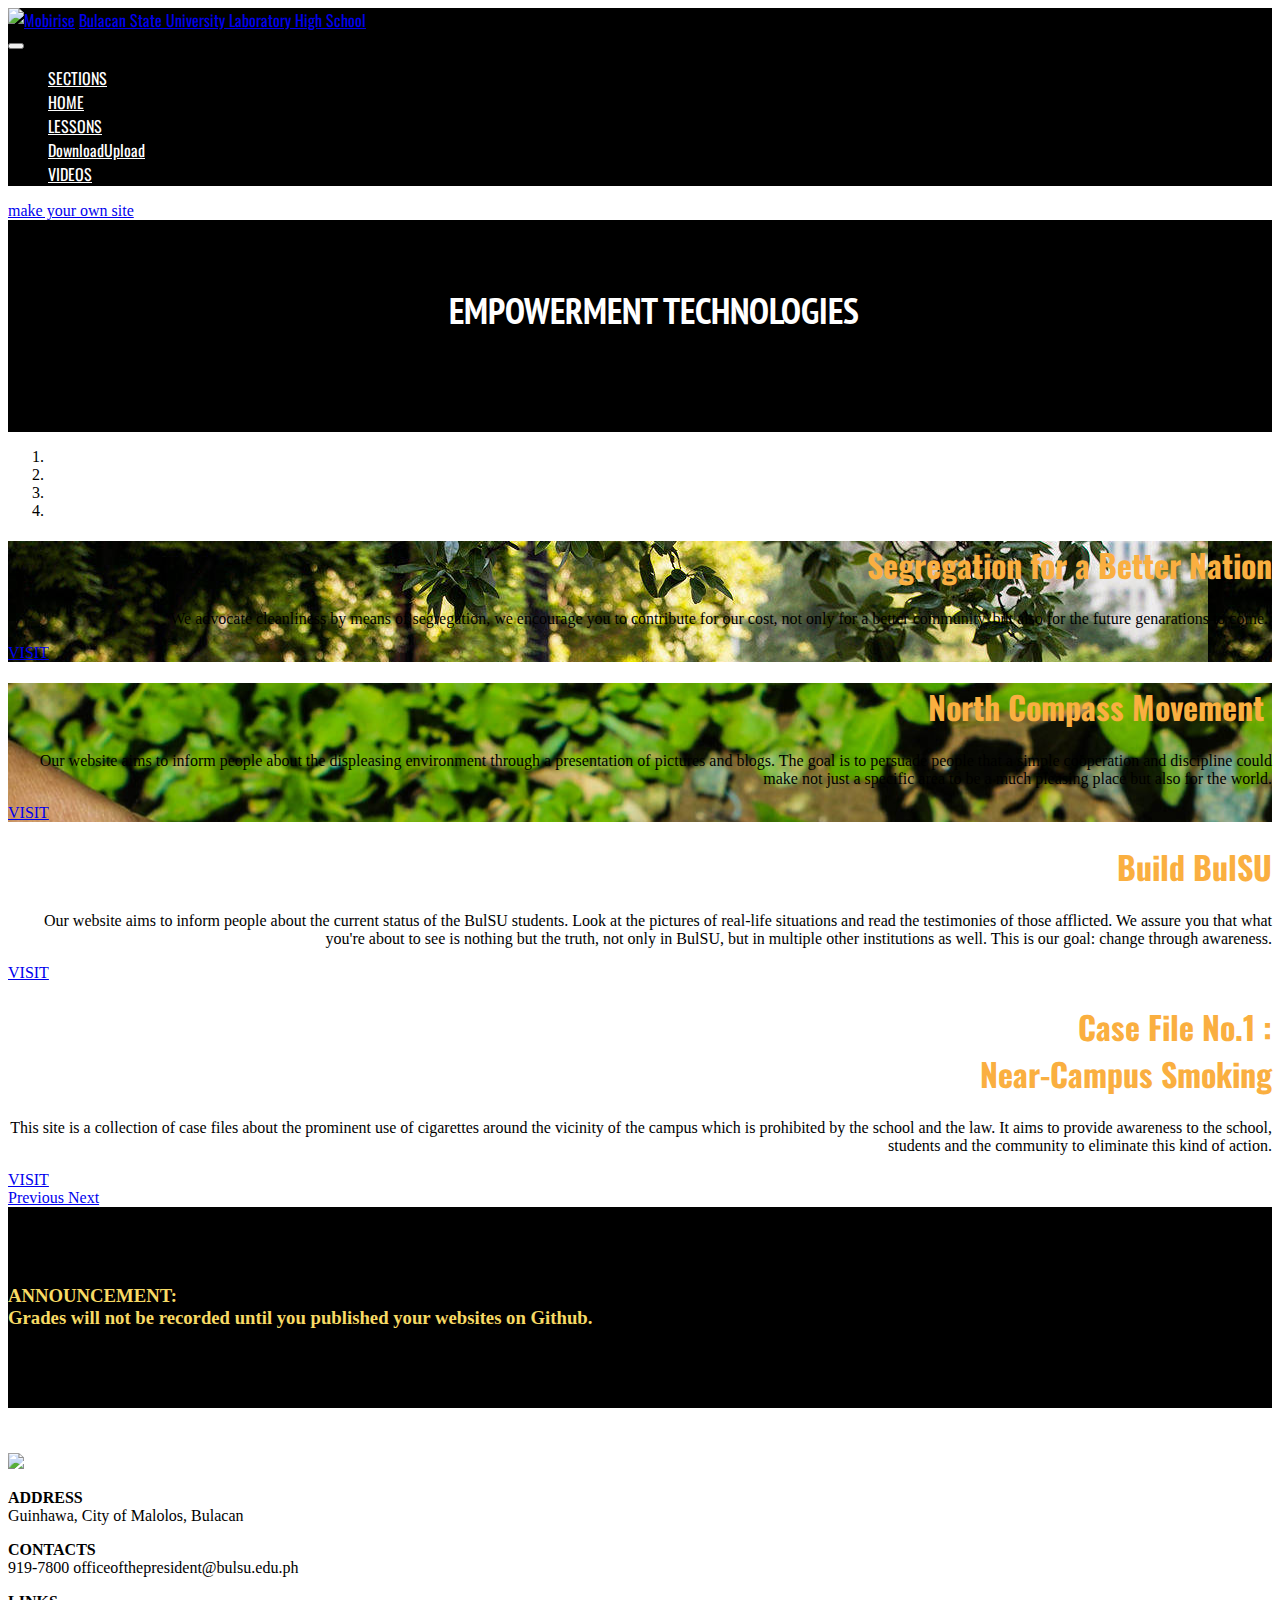
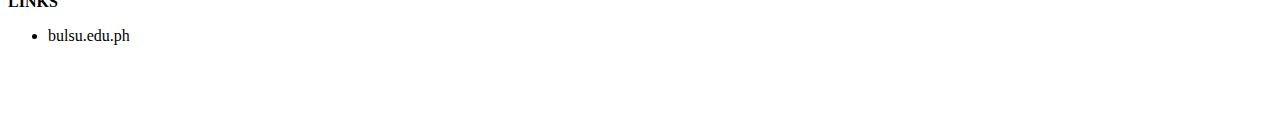
==== commit 1f84dcc6: "create github pages" ====
--- a/index.html
+++ b/index.html
@@ -44,7 +44,7 @@
 
 </section>
 
-<section class="engine"><a href="https://mobiri.se/x">free css templates</a></section><section class="mbr-section mbr-section--relative mbr-section--fixed-size mbr-after-navbar" id="content5-28" data-rv-view="2" style="background-color: rgb(0, 0, 0);">
+<section class="engine"><a href="https://mobiri.se/e">make your own site</a></section><section class="mbr-section mbr-section--relative mbr-section--fixed-size mbr-after-navbar" id="content5-28" data-rv-view="2" style="background-color: rgb(0, 0, 0);">
     
     <div class="mbr-section__container container mbr-section__container--isolated" style="padding-top: 31px; padding-bottom: 62px;">
         <div class="mbr-header mbr-header--wysiwyg row">
@@ -58,11 +58,11 @@
     
 </section>
 
-<section class="mbr-slider mbr-section mbr-section--no-padding carousel slide" data-ride="carousel" data-wrap="true" data-interval="5000" id="slider-2" data-rv-view="7" style="background-color: rgb(255, 255, 255);">
+<section class="mbr-slider mbr-section mbr-section--no-padding carousel slide" data-ride="carousel" data-wrap="true" data-interval="5000" id="slider-2" data-rv-view="5" style="background-color: rgb(255, 255, 255);">
     <div class="mbr-section__container">
         <div>
             <ol class="carousel-indicators">
-                <li data-app-prevent-settings="" data-target="#slider-2" data-slide-to="0" class="active"></li><li data-app-prevent-settings="" data-target="#slider-2" class="" data-slide-to="1"></li><li data-app-prevent-settings="" data-target="#slider-2" data-slide-to="2"></li><li data-app-prevent-settings="" data-target="#slider-2" data-slide-to="3"></li>
+                <li data-app-prevent-settings="" data-target="#slider-2" data-slide-to="0" class="active"></li><li data-app-prevent-settings="" data-target="#slider-2" data-slide-to="1"></li><li data-app-prevent-settings="" data-target="#slider-2" class="" data-slide-to="2"></li><li data-app-prevent-settings="" data-target="#slider-2" data-slide-to="3"></li>
             </ol>
             <div class="carousel-inner" role="listbox">
                 <div class="mbr-box mbr-section mbr-section--relative mbr-section--fixed-size mbr-section--bg-adapted item dark center mbr-section--full-height active" style="background-image: url(assets/images/cover-1200x800.jpg);">
@@ -101,20 +101,20 @@
                             </div>
                         </div>
                     </div>
-                </div><div class="mbr-box mbr-section mbr-section--relative mbr-section--fixed-size mbr-section--bg-adapted item dark center mbr-section--full-height" style="background-image: url(assets/images/mbr-1-1920x1920.jpg);">
+                </div><div class="mbr-box mbr-section mbr-section--relative mbr-section--fixed-size mbr-section--bg-adapted item dark center mbr-section--full-height" style="background-image: url(assets/images/20180925-103344-2000x972.jpg);">
                     <div class="mbr-box__magnet mbr-box__magnet--center-center mbr-box__magnet--sm-padding">
-                    <div class="mbr-overlay"></div>                        
+                    <div class="mbr-overlay" style="opacity: 0.4;"></div>                        
                         <div class=" container">
                             
                             <div class="row">
                                 <div class=" col-md-8 col-md-offset-2">  
 
                                 <div class="mbr-hero">
-                                    <h1 class="mbr-hero__text">STEM A</h1>
-
-                                    <p class="mbr-hero__subtext">...</p>
-                                </div>
-                                <div class="mbr-buttons btn-inverse mbr-buttons--center"><a class="mbr-buttons__btn btn btn-lg btn-danger" href="https://mobirise.com">VISIT</a> </div>
+                                    <h1 class="mbr-hero__text">Build BulSU</h1>
+
+                                    <p class="mbr-hero__subtext">Our website aims to inform people about the current status of the BulSU students. Look at the pictures of real-life situations and read the testimonies of those afflicted. We assure you that what you're about to see is nothing but the truth, not only in BulSU, but in multiple other institutions as well. This is our goal: change through awareness.</p>
+                                </div>
+                                <div class="mbr-buttons btn-inverse mbr-buttons--center"><a class="mbr-buttons__btn btn btn-lg btn-danger" href="https://buildbulsu18.github.io/Emptech/index.html">VISIT</a> </div>
                                 </div>
                             </div>
                         </div>
@@ -152,7 +152,7 @@
     </div>
 </section>
 
-<section class="mbr-section mbr-section--relative mbr-section--short-paddings" id="msg-box2-2m" data-rv-view="22" style="background-color: rgb(0, 0, 0);">
+<section class="mbr-section mbr-section--relative mbr-section--short-paddings" id="msg-box2-2m" data-rv-view="20" style="background-color: rgb(0, 0, 0);">
 
     
 
@@ -162,7 +162,7 @@
                 <div class="mbr-box__magnet mbr-box__magnet--top-left mbr-section__left col-sm-8">
                     <div class="mbr-section__container">
                         <div class="mbr-header mbr-header--auto-align mbr-header--wysiwyg">
-                            <h3 class="mbr-header__text">ANNOUNCEMENT:<br>Grades will not be recorded until you published your website on Github.</h3>
+                            <h3 class="mbr-header__text">ANNOUNCEMENT:<br>Grades will not be recorded until you published your websites on Github.</h3>
                         </div>
                     </div>
                     
@@ -176,7 +176,7 @@
 
 </section>
 
-<section class="mbr-section mbr-section--relative mbr-section--fixed-size mbr-parallax-background" id="contacts1-m" data-rv-view="5" style="background-image: url(assets/images/computer-hd-wallpaper-hd-full-size-download-3d-1920x1200.jpg);">
+<section class="mbr-section mbr-section--relative mbr-section--fixed-size mbr-parallax-background" id="contacts1-m" data-rv-view="23" style="background-image: url(assets/images/computer-hd-wallpaper-hd-full-size-download-3d-1920x1200.jpg);">
     <div class="mbr-overlay" style="background-color: rgb(0, 0, 0); opacity: 0;"></div>
     <div class="mbr-section__container container">
         <div class="mbr-contacts mbr-contacts--wysiwyg row" style="padding-top: 45px; padding-bottom: 45px;">
--- a/assets/mobirise/css/mbr-additional.css
+++ b/assets/mobirise/css/mbr-additional.css
@@ -42,15 +42,19 @@
 #content5-28 .mbr-article {
   color: #fff;
 }
+#slider-2 H1 {
+  color: #faaf40;
+  font-family: 'Oswald', sans-serif;
+  text-align: right;
+}
+#slider-2 P {
+  text-align: right;
+}
 #msg-box2-2m .mbr-header .mbr-header__text {
   color: #f7da64;
 }
 #msg-box2-2m .mbr-article {
   color: #252525;
-}
-#slider-2 H1 {
-  color: #faaf40;
-  font-family: 'Oswald', sans-serif;
 }
 
 
@@ -182,6 +186,9 @@
 #content5-23 .mbr-article {
   color: #fff;
 }
+#features1-2t .mbr-section__col .mbr-header__text {
+  font-size: 24px;
+}
 
 
 
@@ -274,6 +281,12 @@
 #features1-2p .mbr-section__col .mbr-header__text {
   font-size: 24px;
 }
+#features1-2q .mbr-section__col .mbr-header__text {
+  font-size: 24px;
+}
+#features1-2r .mbr-section__col .mbr-header__text {
+  font-size: 24px;
+}
 
 
 
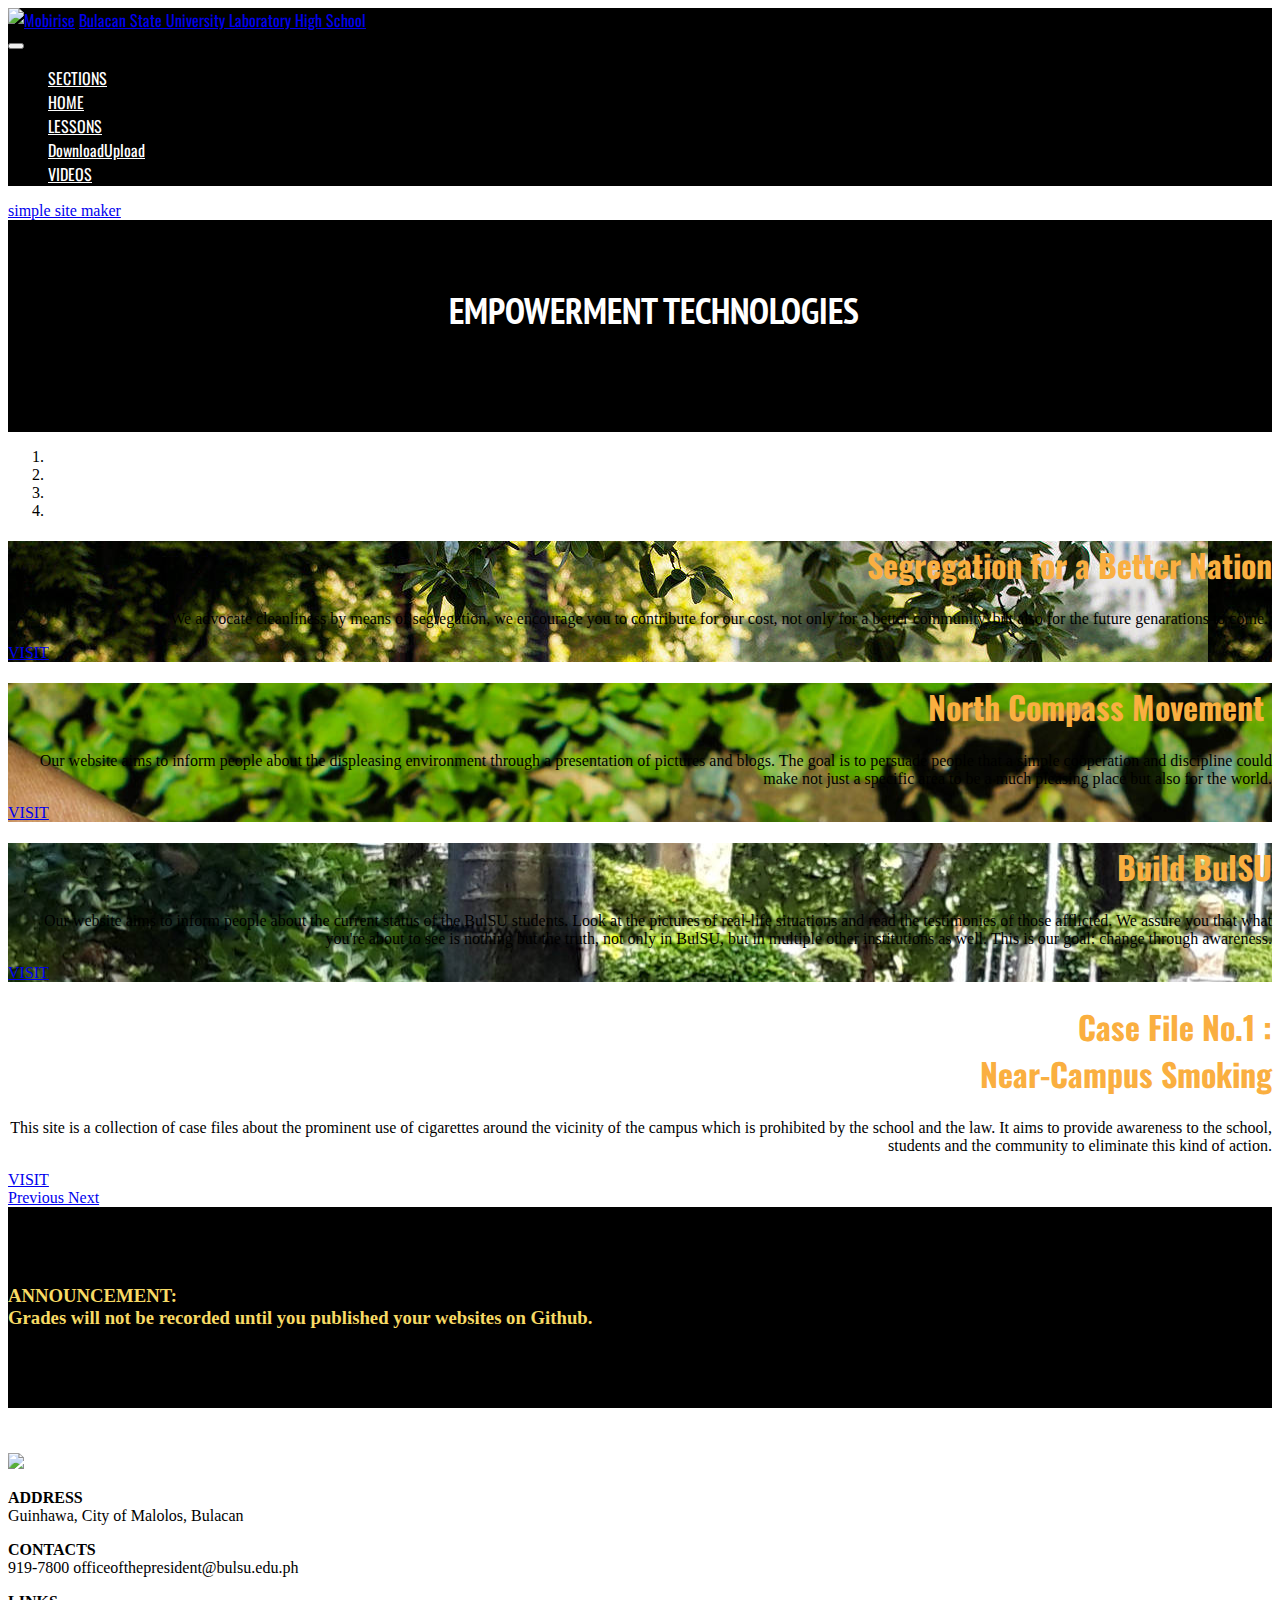
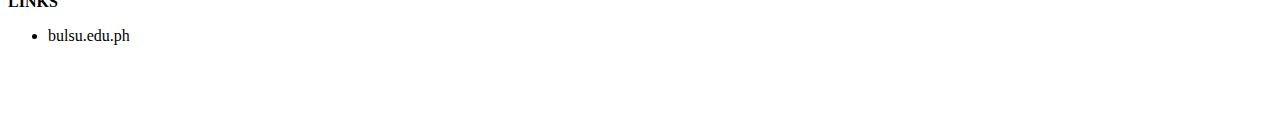
==== commit f7cdeb1b: "create github pages" ====
--- a/index.html
+++ b/index.html
@@ -44,7 +44,7 @@
 
 </section>
 
-<section class="engine"><a href="https://mobiri.se/e">make your own site</a></section><section class="mbr-section mbr-section--relative mbr-section--fixed-size mbr-after-navbar" id="content5-28" data-rv-view="2" style="background-color: rgb(0, 0, 0);">
+<section class="engine"><a href="https://mobiri.se/f">simple site maker</a></section><section class="mbr-section mbr-section--relative mbr-section--fixed-size mbr-after-navbar" id="content5-28" data-rv-view="2" style="background-color: rgb(0, 0, 0);">
     
     <div class="mbr-section__container container mbr-section__container--isolated" style="padding-top: 31px; padding-bottom: 62px;">
         <div class="mbr-header mbr-header--wysiwyg row">
